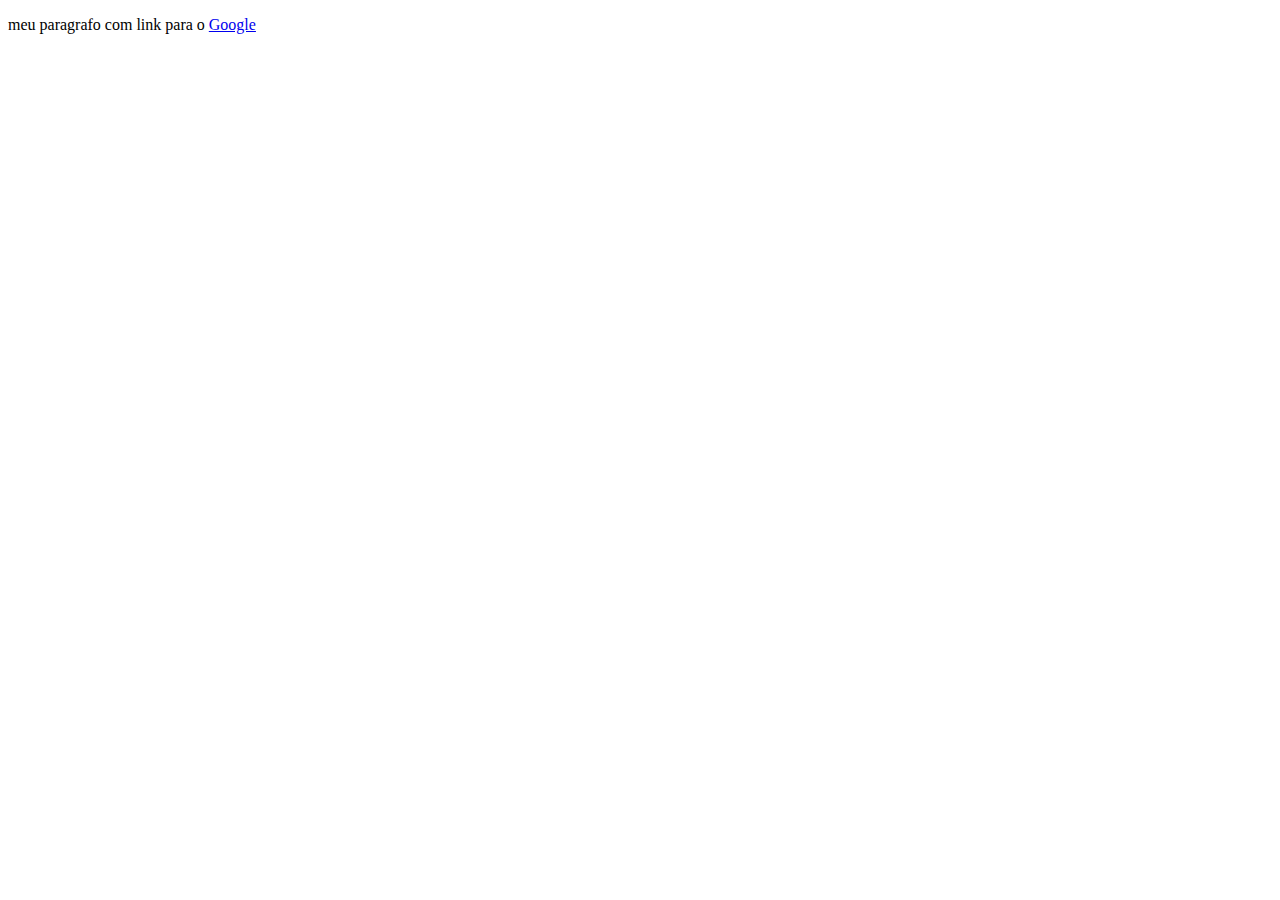
==== aula.html @ 0066d762 "Add files via upload" ====
<!DOCTYPE html>
<html lang="en">
<head>
    <meta charset="UTF-8">
    <meta name="viewport" content="width=device-width, initial-scale=1.0">
    <title>Aula do DEV</title>
</head>
<body>
    <p>
        meu paragrafo com link para o <a href="http://google.com">Google</a>
    </p>
    
</body>
</html>
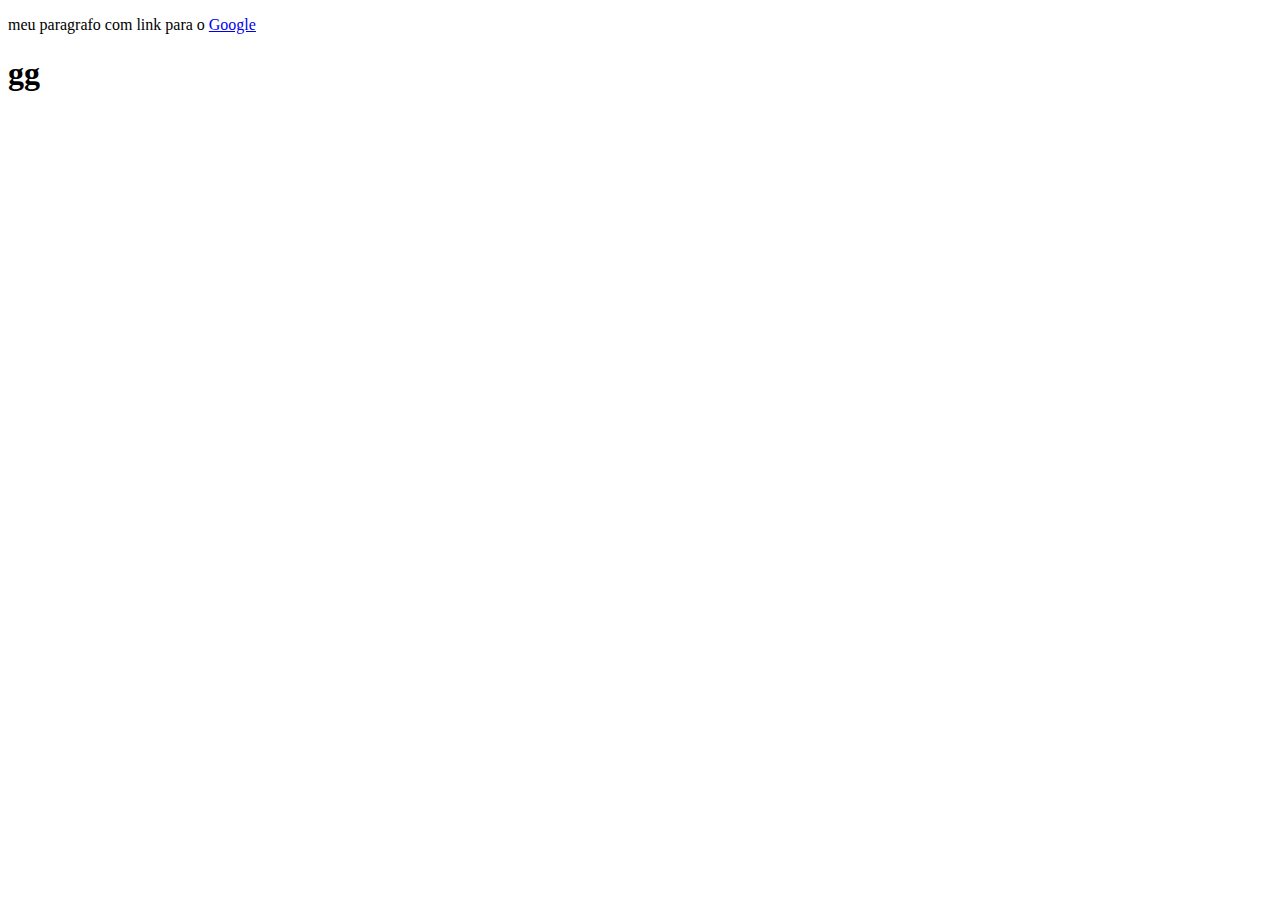
==== commit a48237b3: "uu" ====
--- a/aula.html
+++ b/aula.html
@@ -9,6 +9,9 @@
     <p>
         meu paragrafo com link para o <a href="http://google.com">Google</a>
     </p>
-    
+
+    <div>
+        <h1>gg</h1>
+    </div>
 </body>
 </html>